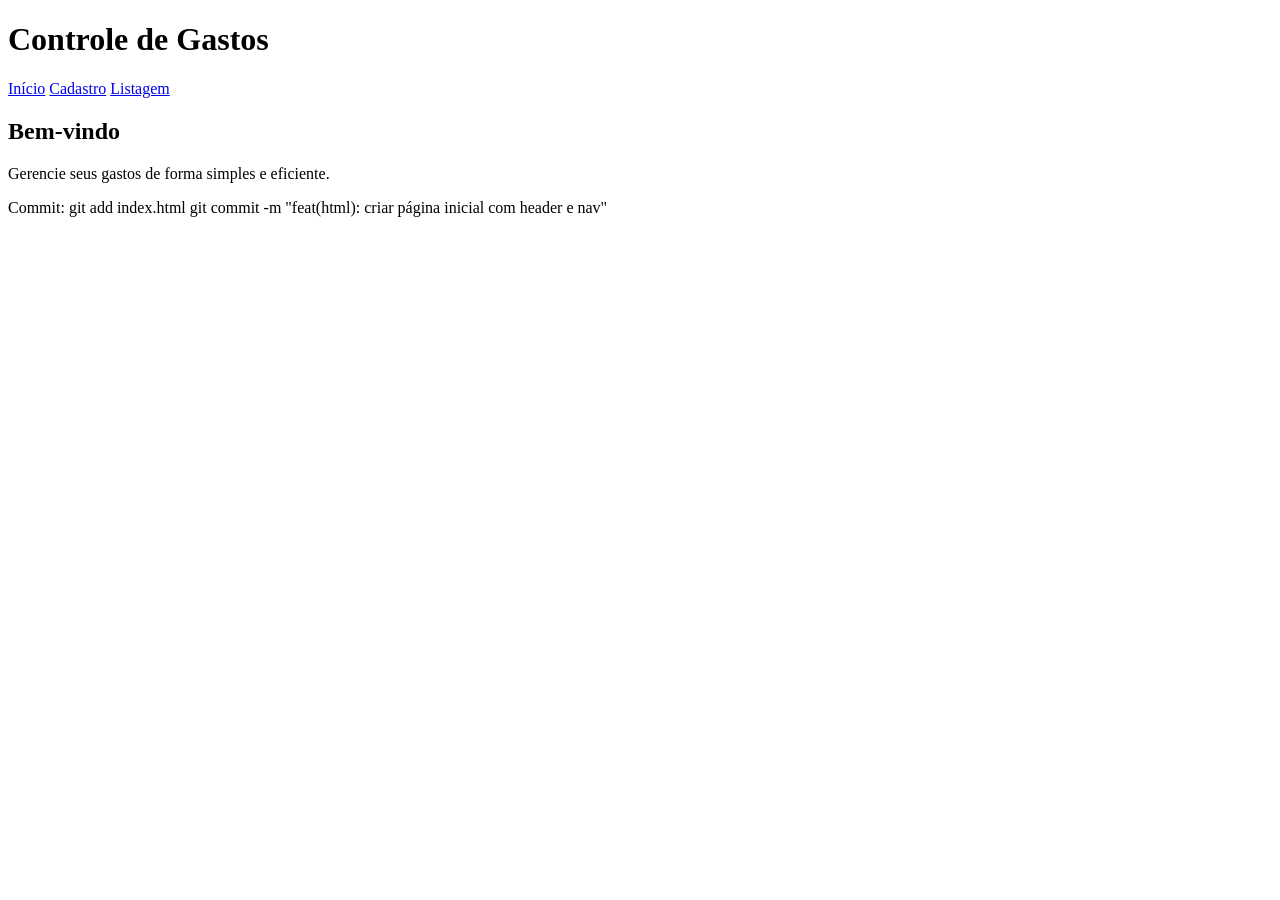
==== index.html @ 176ce9a3 "criar pagina inicial com header e nav" ====
<!doctype html>
<html lang="pt-BR">
  <head>
    <meta charset="UTF-8" />
    <title>Controle de Gastos</title>
  </head>
  <body>
    <header>
      <h1>Controle de Gastos</h1>
      <nav>
        <a href="index.html">Início</a>
        <a href="cadastro.html">Cadastro</a>
        <a href="listagem.html">Listagem</a>
      </nav>
    </header>
    <main>
      <h2>Bem-vindo</h2>
      <p>Gerencie seus gastos de forma simples e eficiente.</p>
    </main>
  </body>
</html>
Commit: git add index.html git commit -m "feat(html): criar página inicial com
header e nav"
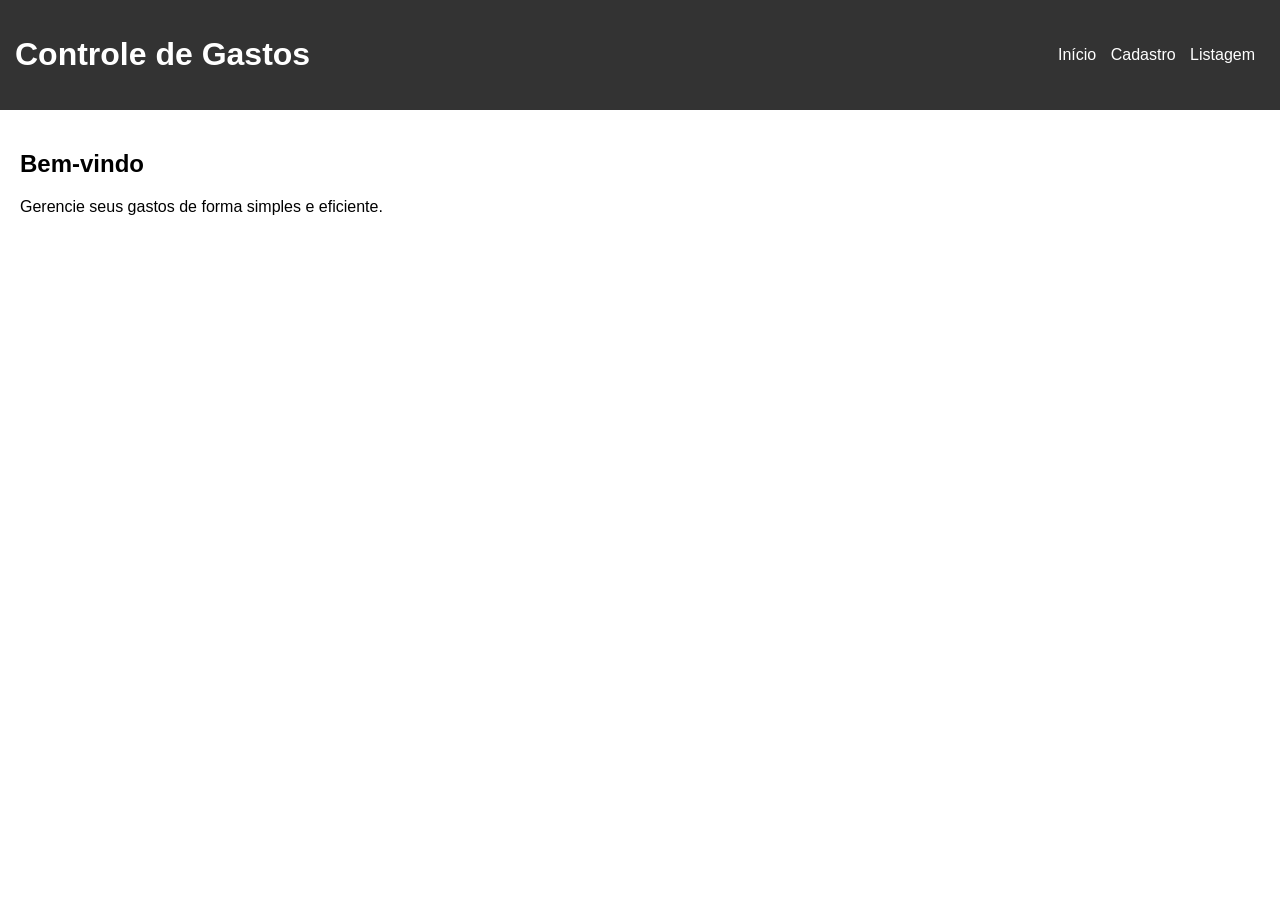
==== commit 379b662b: "Integrar CSS e JS na pagina pricipal" ====
--- a/index.html
+++ b/index.html
@@ -3,6 +3,7 @@
   <head>
     <meta charset="UTF-8" />
     <title>Controle de Gastos</title>
+    <link rel="stylesheet" href="css/style.css" />
   </head>
   <body>
     <header>
@@ -17,7 +18,7 @@
       <h2>Bem-vindo</h2>
       <p>Gerencie seus gastos de forma simples e eficiente.</p>
     </main>
+
+    <script src="js/state.js"></script>
   </body>
 </html>
-Commit: git add index.html git commit -m "feat(html): criar página inicial com
-header e nav"
--- a/css/style.css
+++ b/css/style.css
@@ -0,0 +1,71 @@
+body {
+  font-family: Arial, sans-serif;
+  margin: 0;
+  padding: 0;
+}
+
+header {
+  background: #333;
+  color: white;
+  padding: 15px;
+  display: flex;
+  justify-content: space-between;
+  align-items: center;
+}
+
+nav a {
+  color: white;
+  margin-right: 10px;
+  text-decoration: none;
+}
+
+main {
+  padding: 20px;
+}
+
+form {
+  display: flex;
+  gap: 10px;
+  flex-wrap: wrap;
+  margin-bottom: 10px;
+}
+
+form input,
+form select {
+  padding: 5px;
+  flex: 1 1 150px;
+}
+
+button {
+  cursor: pointer;
+  padding: 5px 10px;
+  border: none;
+  background: #007bff;
+  color: white;
+  border-radius: 5px;
+}
+
+button:hover {
+  background: #0056b3;
+}
+
+ul {
+  list-style: none;
+  padding: 0;
+}
+
+li {
+  background: #f4f4f4;
+  margin-bottom: 10px;
+  padding: 10px;
+  border-radius: 5px;
+  display: flex;
+  justify-content: space-between;
+  align-items: center;
+}
+
+.msg {
+  color: green;
+  margin-top: 10px;
+  font-weight: bold;
+}
